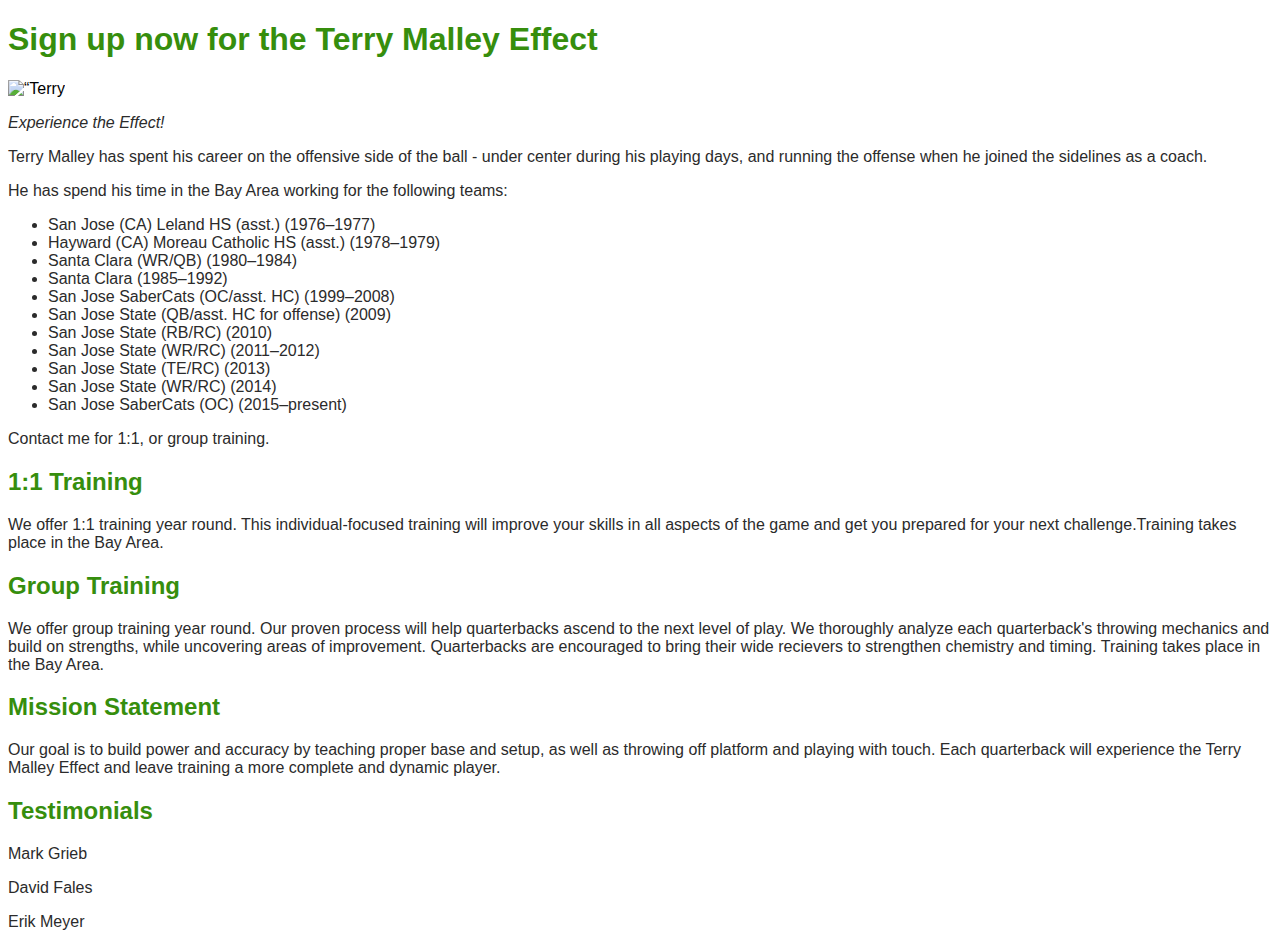
==== unit_3/index.html @ b2ef2443 "unit3css" ====
<!DOCTYPE html>
<html>
<head>
	<link rel="stylesheet" type="text/css" href="css/style.css">
	<title>The Terry Malley Effect</title>
</head>
<body>
	<h1>Sign up now for the Terry Malley Effect</h1>
	<img src=“dad.jpg” alt=“Terry Malley” height=“50” width=“50”>
	<p id="slogan">Experience the Effect!</p>
	<p>Terry Malley has spent his career on the offensive side of the ball - under center during his playing days, and running the offense when he joined the sidelines as a coach.</p>
	<p>He has spend his time in the Bay Area working for the following teams:</p>
<ul>
	<li>San Jose (CA) Leland HS (asst.) (1976–1977)
	<li>Hayward (CA) Moreau Catholic HS (asst.) (1978–1979)
	<li>Santa Clara (WR/QB) (1980–1984)
	<li>Santa Clara (1985–1992)
	<li>San Jose SaberCats (OC/asst. HC) (1999–2008)
	<li>San Jose State (QB/asst. HC for offense) (2009)
	<li>San Jose State (RB/RC) (2010)
	<li>San Jose State (WR/RC) (2011–2012)
	<li>San Jose State (TE/RC) (2013)
	<li>San Jose State (WR/RC) (2014)
	<li>San Jose SaberCats (OC) (2015–present)
</ul>
<p><a ref=mailto:camalley@gmail.com>Contact me</a> for 1:1, or group training.</p>
<h2>1:1 Training</h2>
<p>We offer 1:1 training year round. This individual-focused training will improve your skills in all aspects of the game and get you prepared for your next challenge.Training takes place in the Bay Area.</p>
<h2>Group Training</h2>
<p>We offer group training year round. Our proven process will help quarterbacks ascend to the next level of play. We thoroughly analyze each quarterback's throwing mechanics and build on strengths, while uncovering areas of improvement. Quarterbacks are encouraged to bring their wide recievers to strengthen chemistry and timing. Training takes place in the Bay Area.</p>
<h2>Mission Statement</h2>
<p>Our goal is to build power and accuracy by teaching proper base and setup, as well as throwing off platform and playing with touch. Each quarterback will experience the Terry Malley Effect and leave training a more complete and dynamic player.</p>
<h2>Testimonials</h2>
<p>Mark Grieb</p>
<p>David Fales</p>
<p>Erik Meyer</p>
</body>
</html>
---- unit_3/css/style.css ----
body {font-family: Arial; sans-serif;
	background-color: white;
}
h1, h2 {color: #368E0D;
}
p, ul, li {color: #2B2B2B;
}
#slogan {font-style: italic;
}
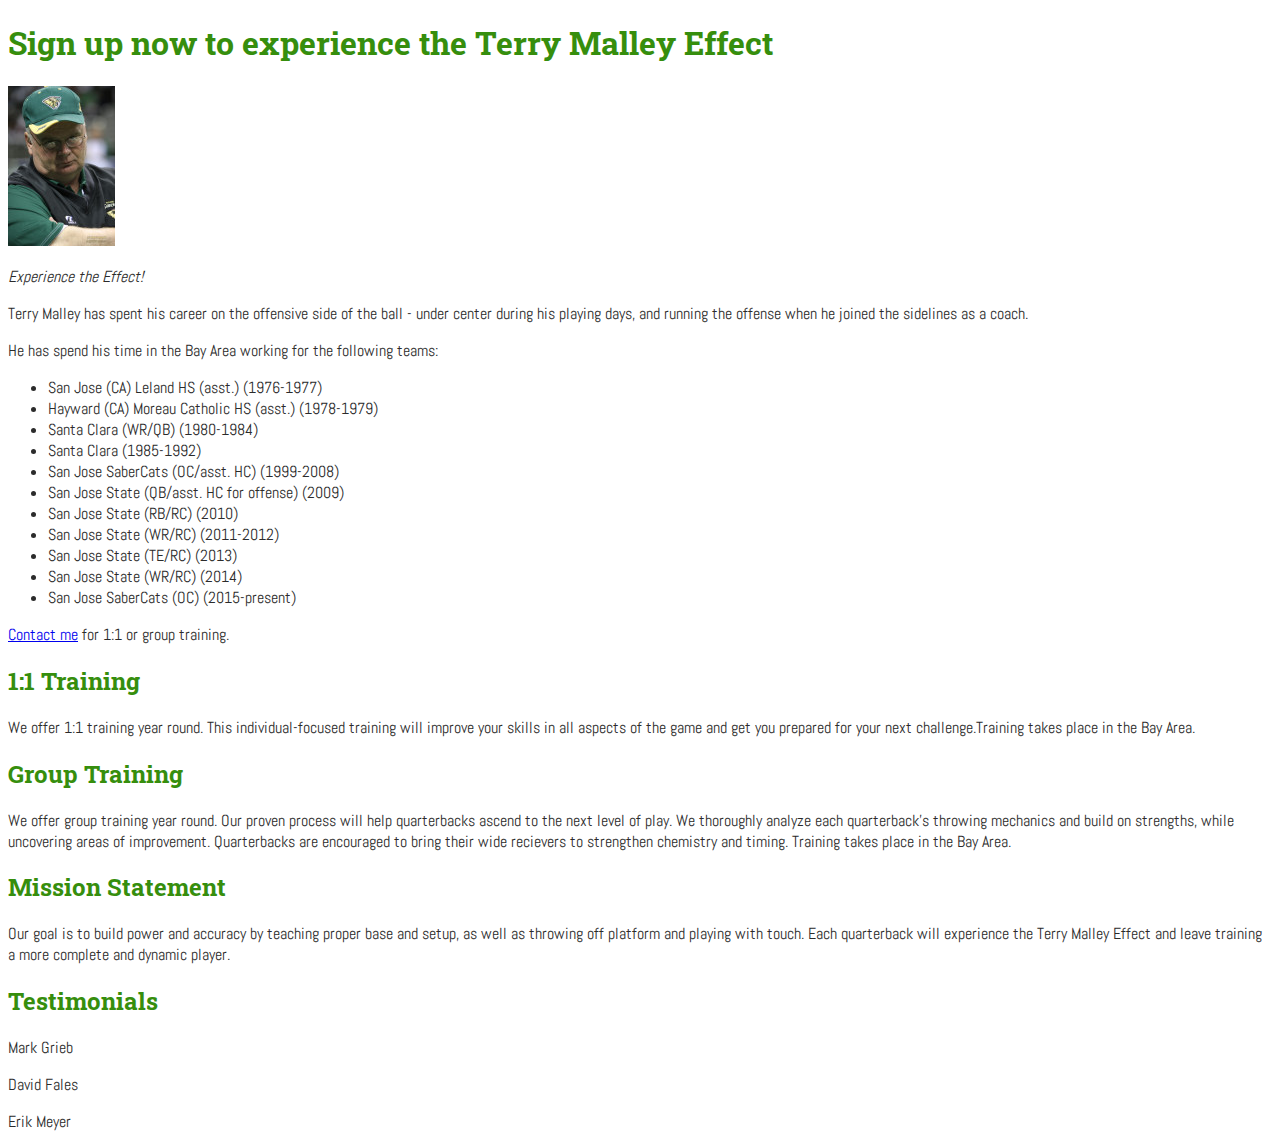
==== commit fb6ac017: "unit 4" ====
--- a/unit_3/index.html
+++ b/unit_3/index.html
@@ -6,25 +6,25 @@
 	<title>The Terry Malley Effect</title>
 </head>
 <body>
-	<h1>Sign up now for the Terry Malley Effect</h1>
-	<img src=“dad.jpg” alt=“Terry Malley” height=“50” width=“50”>
+	<h1>Sign up now to experience the Terry Malley Effect</h1>
+	<img src="images/dad.jpg" alt="Terry Malley" title="Terry Malley with the SaberCats">
 	<p id="slogan">Experience the Effect!</p>
 	<p>Terry Malley has spent his career on the offensive side of the ball - under center during his playing days, and running the offense when he joined the sidelines as a coach.</p>
 	<p>He has spend his time in the Bay Area working for the following teams:</p>
 <ul>
-	<li>San Jose (CA) Leland HS (asst.) (1976–1977)
-	<li>Hayward (CA) Moreau Catholic HS (asst.) (1978–1979)
-	<li>Santa Clara (WR/QB) (1980–1984)
-	<li>Santa Clara (1985–1992)
-	<li>San Jose SaberCats (OC/asst. HC) (1999–2008)
+	<li>San Jose (CA) Leland HS (asst.) (1976-1977)
+	<li>Hayward (CA) Moreau Catholic HS (asst.) (1978-1979)
+	<li>Santa Clara (WR/QB) (1980-1984)
+	<li>Santa Clara (1985-1992)
+	<li>San Jose SaberCats (OC/asst. HC) (1999-2008)
 	<li>San Jose State (QB/asst. HC for offense) (2009)
 	<li>San Jose State (RB/RC) (2010)
-	<li>San Jose State (WR/RC) (2011–2012)
+	<li>San Jose State (WR/RC) (2011-2012)
 	<li>San Jose State (TE/RC) (2013)
 	<li>San Jose State (WR/RC) (2014)
-	<li>San Jose SaberCats (OC) (2015–present)
+	<li>San Jose SaberCats (OC) (2015-present)
 </ul>
-<p><a ref=mailto:camalley@gmail.com>Contact me</a> for 1:1, or group training.</p>
+<p><a href="mailto:camalley@gmail.com">Contact me</a> for 1:1 or group training.</p>
 <h2>1:1 Training</h2>
 <p>We offer 1:1 training year round. This individual-focused training will improve your skills in all aspects of the game and get you prepared for your next challenge.Training takes place in the Bay Area.</p>
 <h2>Group Training</h2>
--- a/unit_3/css/style.css
+++ b/unit_3/css/style.css
@@ -1,9 +1,13 @@
+@import url(https://fonts.googleapis.com/css?family=Roboto+Slab:700);
+@import url(https://fonts.googleapis.com/css?family=Abel);
 body {font-family: Arial; sans-serif;
 	background-color: white;
 }
 h1, h2 {color: #368E0D;
+	font-family: 'Roboto Slab', serif;
 }
 p, ul, li {color: #2B2B2B;
+	font-family: 'Abel', sans-serif;
 }
 #slogan {font-style: italic;
 }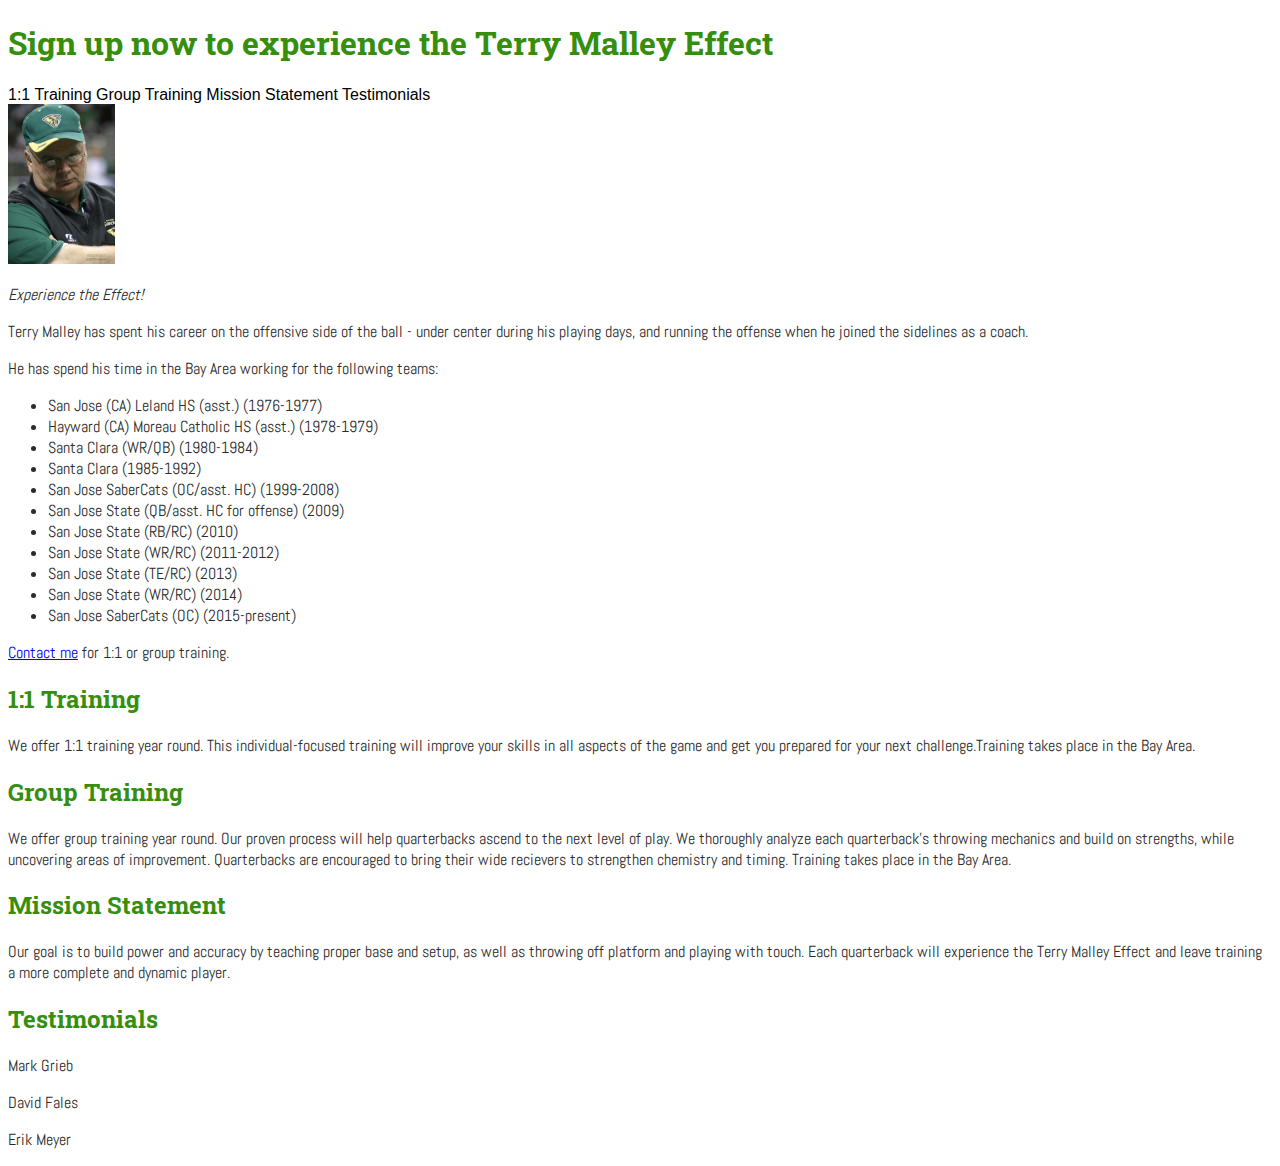
==== commit bb56f66c: "unit5" ====
--- a/unit_3/index.html
+++ b/unit_3/index.html
@@ -6,25 +6,39 @@
 	<title>The Terry Malley Effect</title>
 </head>
 <body>
-	<h1>Sign up now to experience the Terry Malley Effect</h1>
-	<img src="images/dad.jpg" alt="Terry Malley" title="Terry Malley with the SaberCats">
-	<p id="slogan">Experience the Effect!</p>
-	<p>Terry Malley has spent his career on the offensive side of the ball - under center during his playing days, and running the offense when he joined the sidelines as a coach.</p>
-	<p>He has spend his time in the Bay Area working for the following teams:</p>
-<ul>
-	<li>San Jose (CA) Leland HS (asst.) (1976-1977)
-	<li>Hayward (CA) Moreau Catholic HS (asst.) (1978-1979)
-	<li>Santa Clara (WR/QB) (1980-1984)
-	<li>Santa Clara (1985-1992)
-	<li>San Jose SaberCats (OC/asst. HC) (1999-2008)
-	<li>San Jose State (QB/asst. HC for offense) (2009)
-	<li>San Jose State (RB/RC) (2010)
-	<li>San Jose State (WR/RC) (2011-2012)
-	<li>San Jose State (TE/RC) (2013)
-	<li>San Jose State (WR/RC) (2014)
-	<li>San Jose SaberCats (OC) (2015-present)
-</ul>
-<p><a href="mailto:camalley@gmail.com">Contact me</a> for 1:1 or group training.</p>
+	<div class="wrapper">
+	<header>
+		<h1>Sign up now to experience the Terry Malley Effect</h1>
+	</header>
+	<nav>
+		1:1 Training Group Training Mission Statement Testimonials
+	</nav>
+	<section id="one">
+		<aside class="picture">
+			<img src="images/dad.jpg" alt="Terry Malley" title="Terry Malley with the SaberCats">
+			<p id="slogan">Experience the Effect!</p>
+		</aside>
+		<article class="description">
+			<p>Terry Malley has spent his career on the offensive side of the ball - under center during his playing days, and running the offense when he joined the sidelines as a coach.</p>
+			<p>He has spend his time in the Bay Area working for the following teams:</p>
+			<ul>
+				<li>San Jose (CA) Leland HS (asst.) (1976-1977)
+				<li>Hayward (CA) Moreau Catholic HS (asst.) (1978-1979)
+				<li>Santa Clara (WR/QB) (1980-1984)
+				<li>Santa Clara (1985-1992)
+				<li>San Jose SaberCats (OC/asst. HC) (1999-2008)
+				<li>San Jose State (QB/asst. HC for offense) (2009)
+				<li>San Jose State (RB/RC) (2010)
+				<li>San Jose State (WR/RC) (2011-2012)
+				<li>San Jose State (TE/RC) (2013)
+				<li>San Jose State (WR/RC) (2014)
+				<li>San Jose SaberCats (OC) (2015-present)
+			</ul>
+		</article>
+	</section>
+	<footer>
+		<p><a href="mailto:camalley@gmail.com">Contact me</a> for 1:1 or group training.</p>
+	</footer>
 <h2>1:1 Training</h2>
 <p>We offer 1:1 training year round. This individual-focused training will improve your skills in all aspects of the game and get you prepared for your next challenge.Training takes place in the Bay Area.</p>
 <h2>Group Training</h2>
@@ -35,5 +49,6 @@
 <p>Mark Grieb</p>
 <p>David Fales</p>
 <p>Erik Meyer</p>
+</div>
 </body>
 </html>